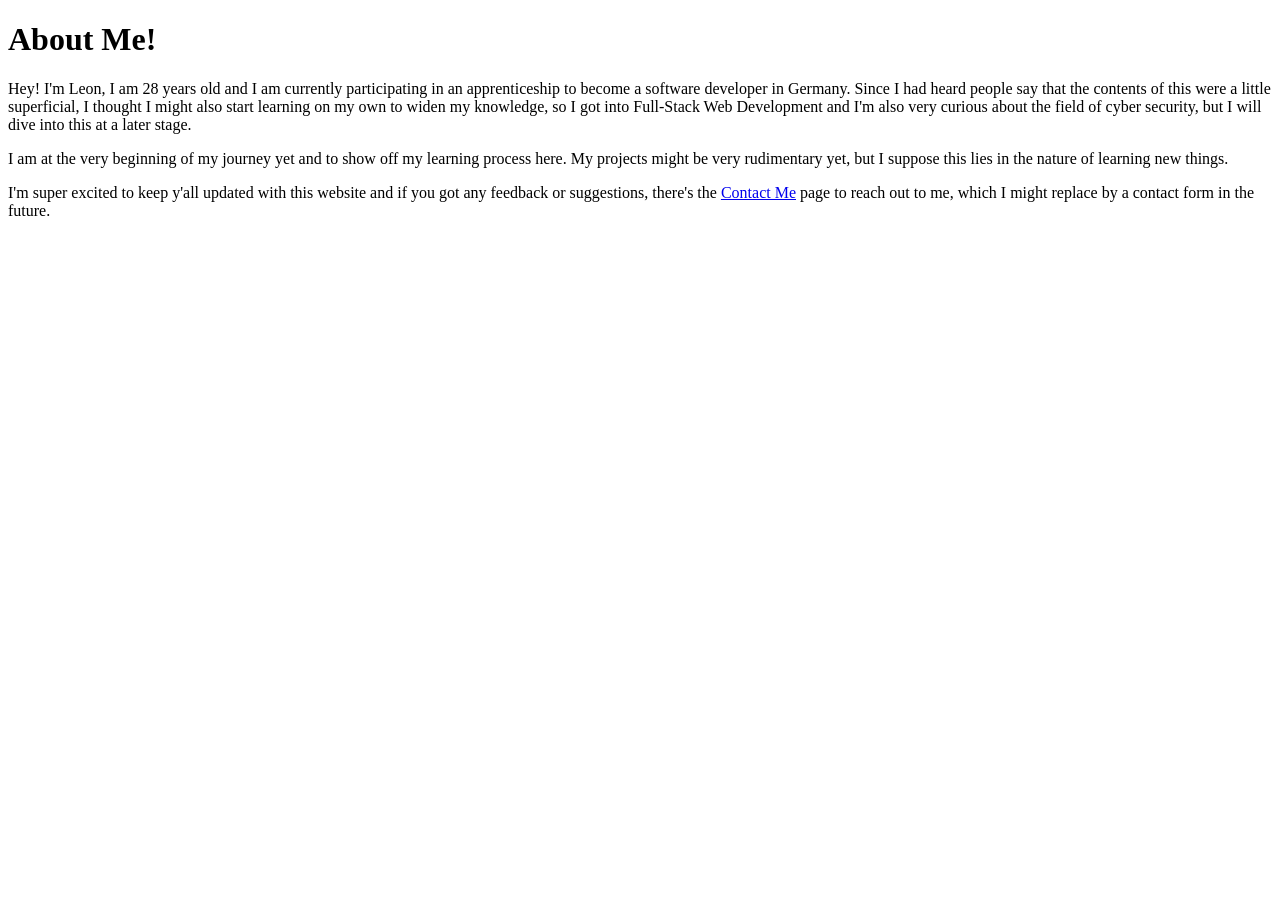
==== public/about.html @ fb8f4287 "Add files via upload" ====
<!DOCTYPE html>
<html lang="en">
<head>
  <meta charset="UTF-8">
  <meta name="viewport" content="width=device-width, initial-scale=1.0">
  <title>About Me!</title>
</head>
<body>
  <h1>About Me!</h1>
  <p>Hey! I'm Leon, I am 28 years old and I am currently participating in an apprenticeship to become a software developer in Germany.
  Since I had heard people say that the contents of this were a little superficial, I thought I might also start learning on my own to
  widen my knowledge, so I got into Full-Stack Web Development and I'm also very curious about the field of cyber security, but I will dive into this 
  at a later stage.
  </p>

  <p>I am at the very beginning of my journey yet and to show off my learning process here.
    My projects might be very rudimentary yet, but I suppose this lies in the nature of learning new things.
  </p>

  <p>I'm super excited to keep y'all updated with this website and if you got any feedback or suggestions, there's the <a href="./contact.html">Contact Me</a>
  page to reach out to me, which I might replace by a contact form in the future.</p>
</body>
</html>
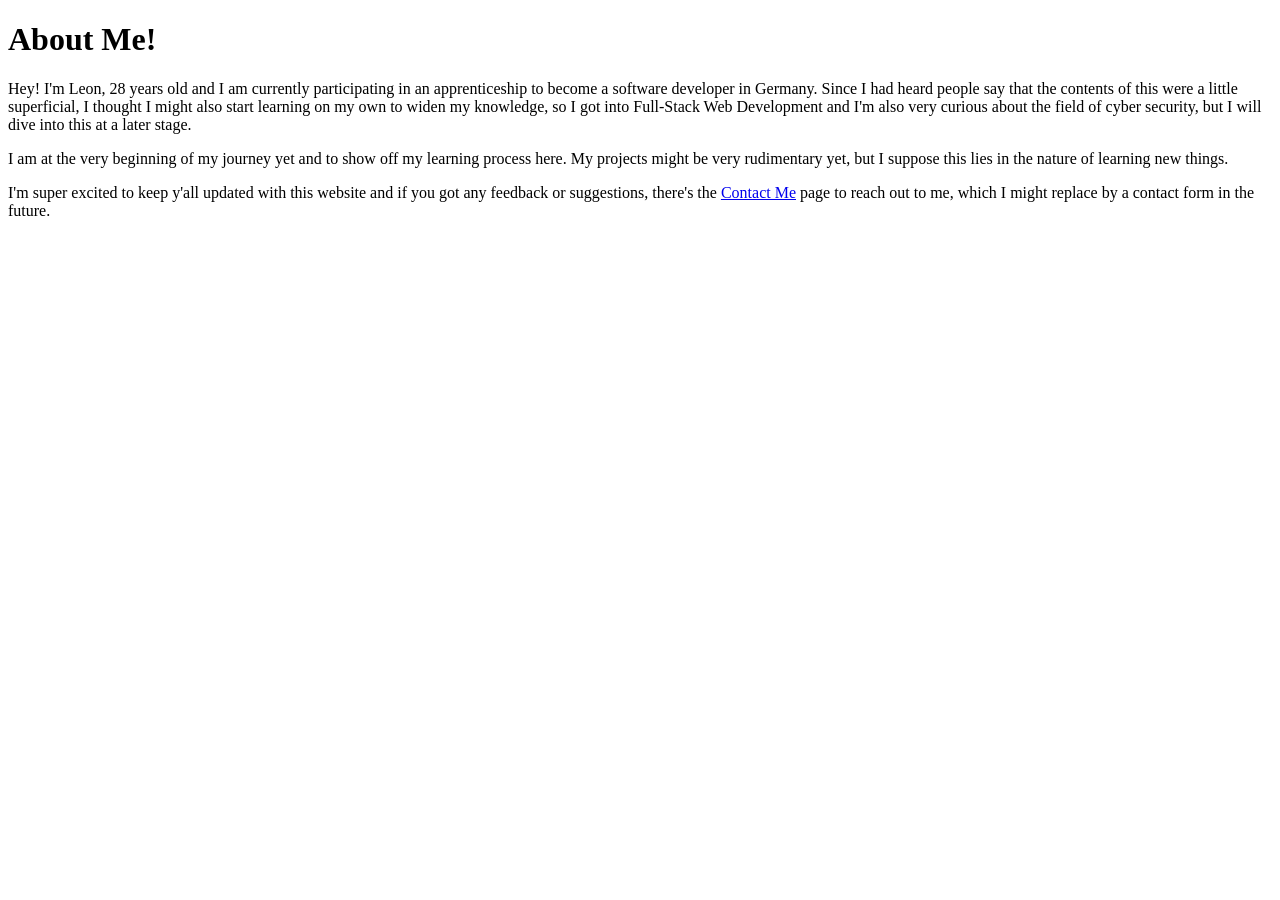
==== commit 41ddbd1e: "Update about.html" ====
--- a/public/about.html
+++ b/public/about.html
@@ -7,7 +7,7 @@
 </head>
 <body>
   <h1>About Me!</h1>
-  <p>Hey! I'm Leon, I am 28 years old and I am currently participating in an apprenticeship to become a software developer in Germany.
+  <p>Hey! I'm Leon, 28 years old and I am currently participating in an apprenticeship to become a software developer in Germany.
   Since I had heard people say that the contents of this were a little superficial, I thought I might also start learning on my own to
   widen my knowledge, so I got into Full-Stack Web Development and I'm also very curious about the field of cyber security, but I will dive into this 
   at a later stage.
